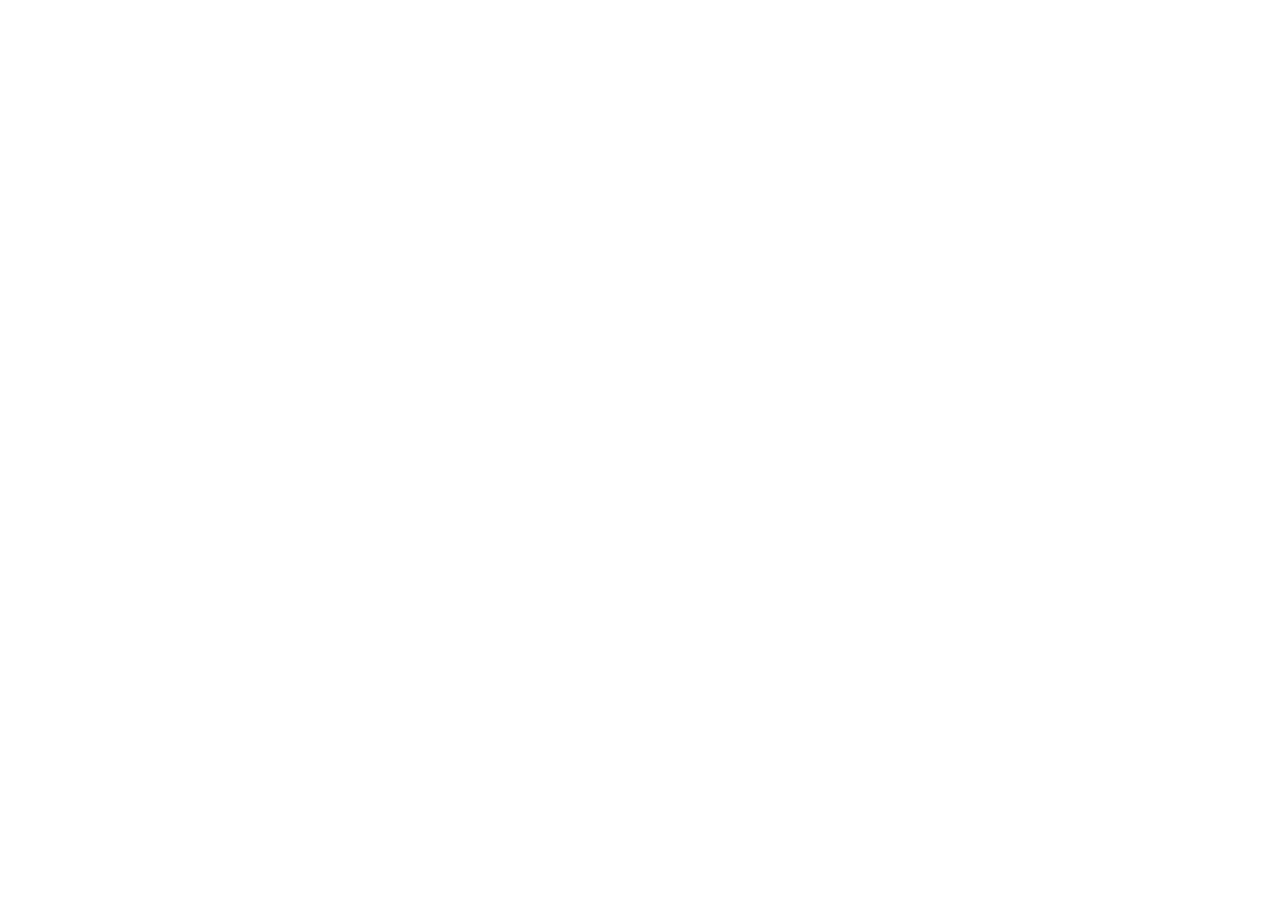
==== index.html @ 4a8cc4ec "Update index.html" ====
<!DOCTYPE html>
<html>
<head>
    <style>body { margin: 0; overflow: hidden; }</style>
</head>
<body>
    <script type="importmap">
        {
            "imports": {
                "three": "https://unpkg.com/three@0.160.0/build/three.module.js"
            }
        }
    </script>
    <script type="module" src="script.js"></script>
</body>
</html>
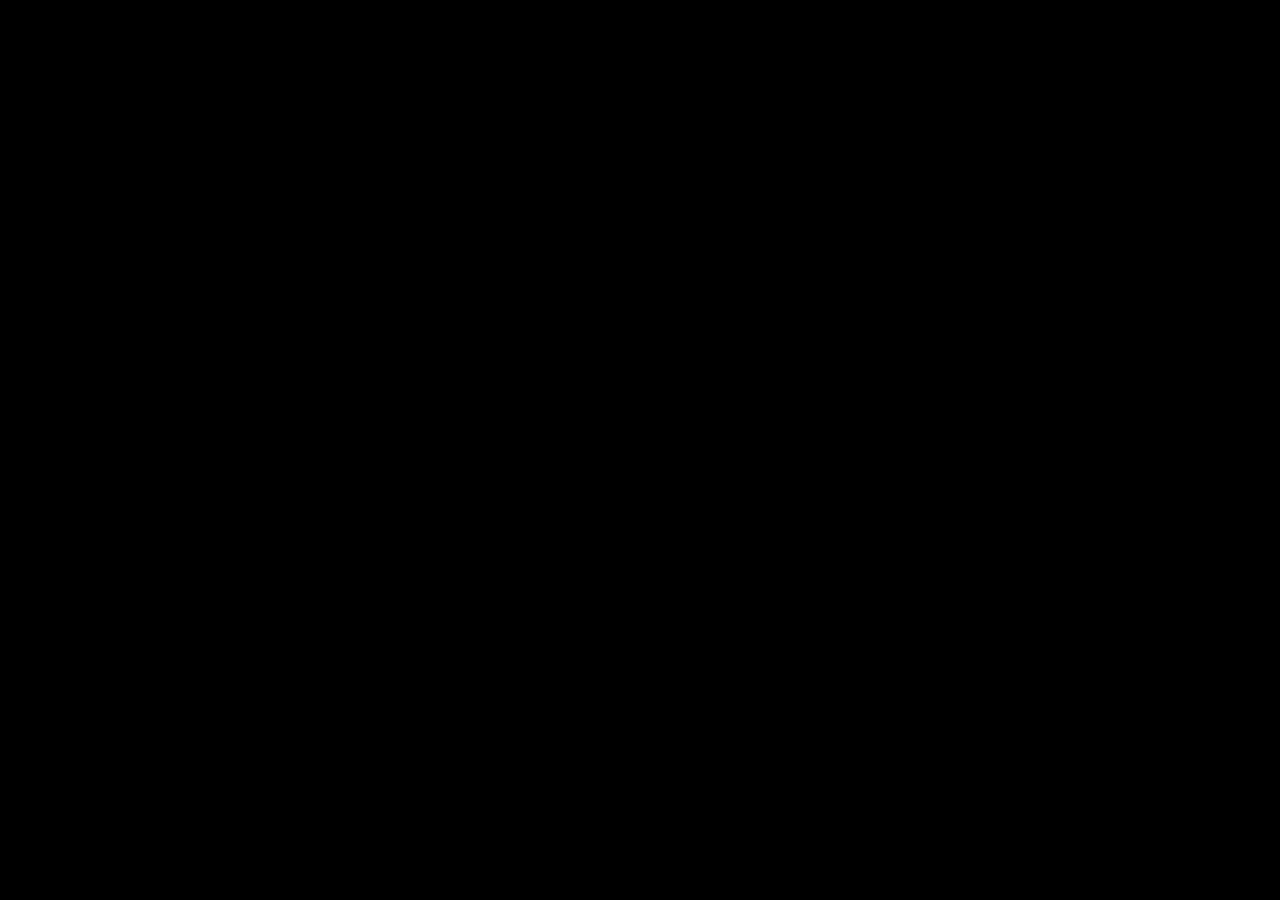
==== commit 11bc8c27: "Update index.html" ====
--- a/index.html
+++ b/index.html
@@ -1,7 +1,8 @@
 <!DOCTYPE html>
 <html>
 <head>
-    <style>body { margin: 0; overflow: hidden; }</style>
+    <title>Grasscutter Pro</title>
+    <style> body { margin: 0; overflow: hidden; background: #000; } </style>
 </head>
 <body>
     <script type="importmap">
